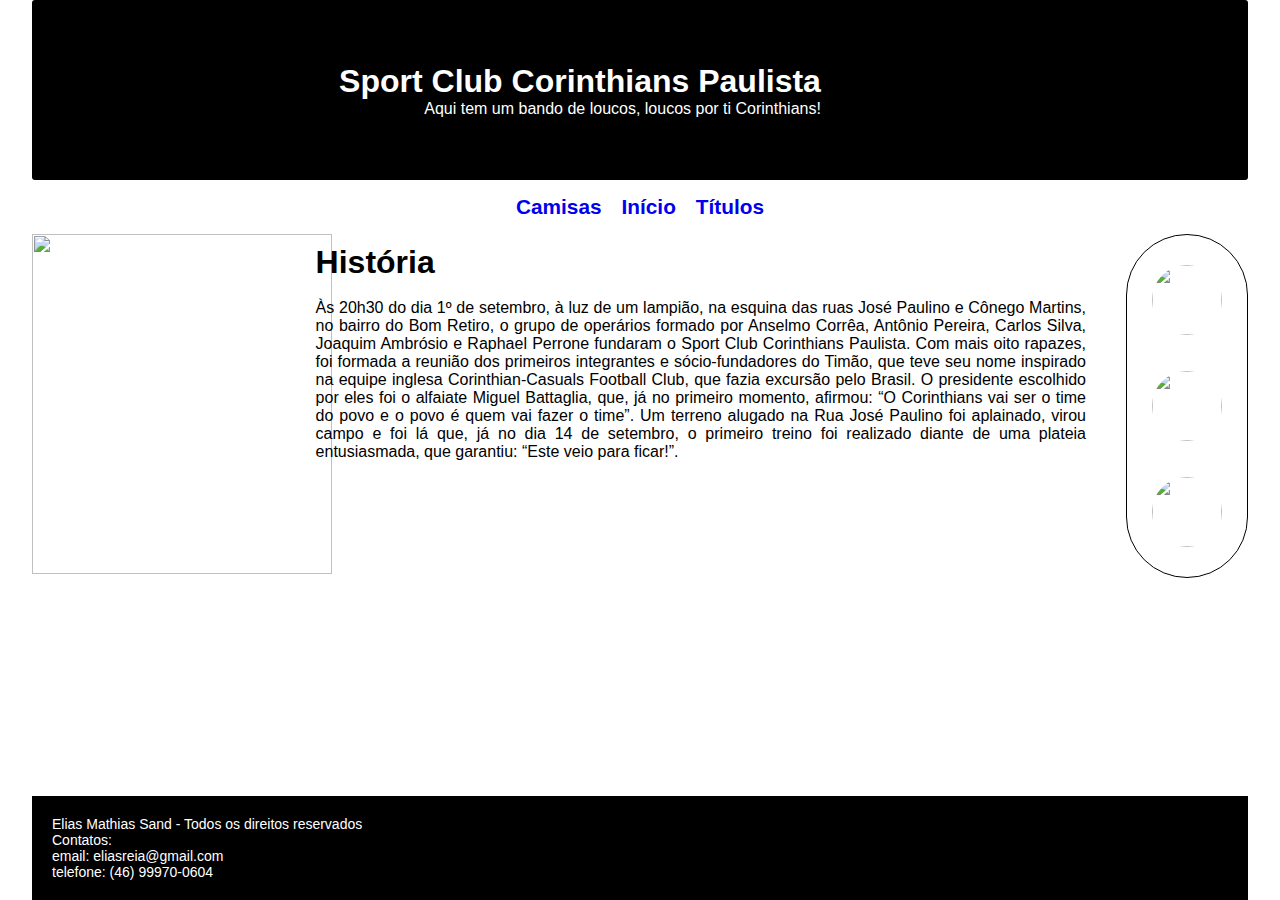
==== index.html @ 216bc212 "first commit" ====
<!DOCTYPE html>
<html lang="pt-br">

<head>
    <meta charset="utf-8">
    <meta name="keywords" content="html5, ifpr, sistemas de informação">
    <meta name="author" content="Elias Mathias Sand">
    <meta name="description" content="Pagina da disciplica de Sistemas de informação">
    <meta name="application-name" content="Oficina Web">
    <title>Corinthians</title>
    <link rel="stylesheet" href="index.css">
    <link rel="icon" href="https://img.icons8.com/ios/256/corinthians.png">
</head>
<body>
<header>
    <div class="texto-header">
        <h1>Sport Club Corinthians Paulista</h1>
        Aqui tem um bando de loucos, loucos por ti Corinthians!
    </div>
        <img src="https://static.corinthians.com.br/img/escudo-corinthians-2023.svg" alt="" width="100">
</header>
    <div class="menao">
        <div class="menu">
            <a href="camisas.html"><b>Camisas</b></a>
        </div>
        <div class="menu">
            <a href="index.html"><b>Início</b></a>
        </div>
        <div class="menu">
            <a href="titulos.html"><b>Títulos</b></a>
        </div>
    </div>
<div class="meio">
    <div class="foto">
        <img src="https://pbs.twimg.com/media/E-SV6phWEAMDyWN?format=png&name=medium" alt="" width="300px" height="340px">
    </div>
    <div class="texto">
        <h1>História</h1><br>
        <p>Às 20h30 do dia 1º de setembro, à luz de um lampião, na esquina das ruas José Paulino e Cônego Martins, no bairro
            do Bom Retiro, o grupo de operários formado por Anselmo Corrêa, Antônio Pereira, Carlos Silva, Joaquim Ambrósio e
            Raphael Perrone fundaram o Sport Club Corinthians Paulista. Com mais oito rapazes, foi formada a reunião dos
            primeiros integrantes e sócio-fundadores do Timão, que teve seu nome inspirado na equipe inglesa Corinthian-Casuals
            Football Club, que fazia excursão pelo Brasil. O presidente escolhido por eles foi o alfaiate Miguel Battaglia, que,
            já no primeiro momento, afirmou: “O Corinthians vai ser o time do povo e o povo é quem vai fazer o time”. Um terreno
            alugado na Rua José Paulino foi aplainado, virou campo e foi lá que, já no dia 14 de setembro, o primeiro treino foi
            realizado diante de uma plateia entusiasmada, que garantiu: “Este veio para ficar!”.</p>
    </div>
    <div class="barra">
        <a class="link-logo" target="_blank" href="https://twitter.com/Corinthians?ref_src=twsrc%5Egoogle%7Ctwcamp%5Eserp%7Ctwgr%5Eauthor">
            <img class="logo-barra" src="https://cdn-icons-png.flaticon.com/128/3669/3669691.png" alt="">
        </a>
        <a class="link-logo" target="_blank" href="https://www.facebook.com/corinthians/?locale=pt_BR">
            <img class="logo-barra" src="https://cdn-icons-png.flaticon.com/128/2168/2168281.png" alt="">
        </a>
        <a class="link-logo" target="_blank" href="https://www.instagram.com/corinthians/">
            <img class="logo-barra" src="https://cdn-icons-png.flaticon.com/128/1384/1384015.png" alt="">
        </a>
    </div>
</div>
<footer>
    Elias Mathias Sand - Todos os direitos reservados<br>
    Contatos:<br>
    email: eliasreia@gmail.com<br>
    telefone: (46) 99970-0604
</footer>
</body>
</html>
---- index.css ----
* {
    font-family: arial,serif;
    box-sizing: border-box;
    margin: 0;
    padding: 0;
}

header {
    background: black;
    color: white;
    border-radius: 3px;
    margin: 0 auto;
    width: 95%;
    height: 180px;
    display: flex;
    align-items: center;
    justify-content: center;
}

body {
    justify-content: center;
    align-items: center;
}
footer{
    background:black;
    color:white;
    font-size: 14px;
    padding: 20px;
    width: 95%;
    position: absolute;
    bottom: 0;
    left: 0;
    right: 0;
    margin: 10px auto 0;
}
.texto-header {
    max-width: 500px;
    text-align: right;
    margin-right: 20px;
}
.logo-barra{
    width: 70px;
    height: 70px;
    border-radius: 50%;
}
.link-logo{
    width: 70px;
    height: 70px;
    border-radius: 50%;
}
.meio {
    display: grid;
    grid-template-columns: 20% 65% 10%;
    grid-gap: 20px;
    margin: 0 auto;
    justify-content: space-between;
    max-height: 340px;
    width: 95%;
}
.menao{
    font-size: 1.3em;
    width:95%;
    display:flex;
    justify-content:center;
    grid-gap: 20px;
    margin: 15px auto;
}
a:link {
    text-decoration: none;
}
a:visited {
    text-decoration: none;
    color: black;
}
.barra {
    padding: 25% 0;
    color: black;
    background: white;
    border: 1px solid black;
    border-radius: 300px;
    display: flex;
    justify-content: space-between;
    align-items: center;
    flex-direction:column;
}
.texto {
    padding: 10px;
    text-align: justify;
    height: 340px;
}
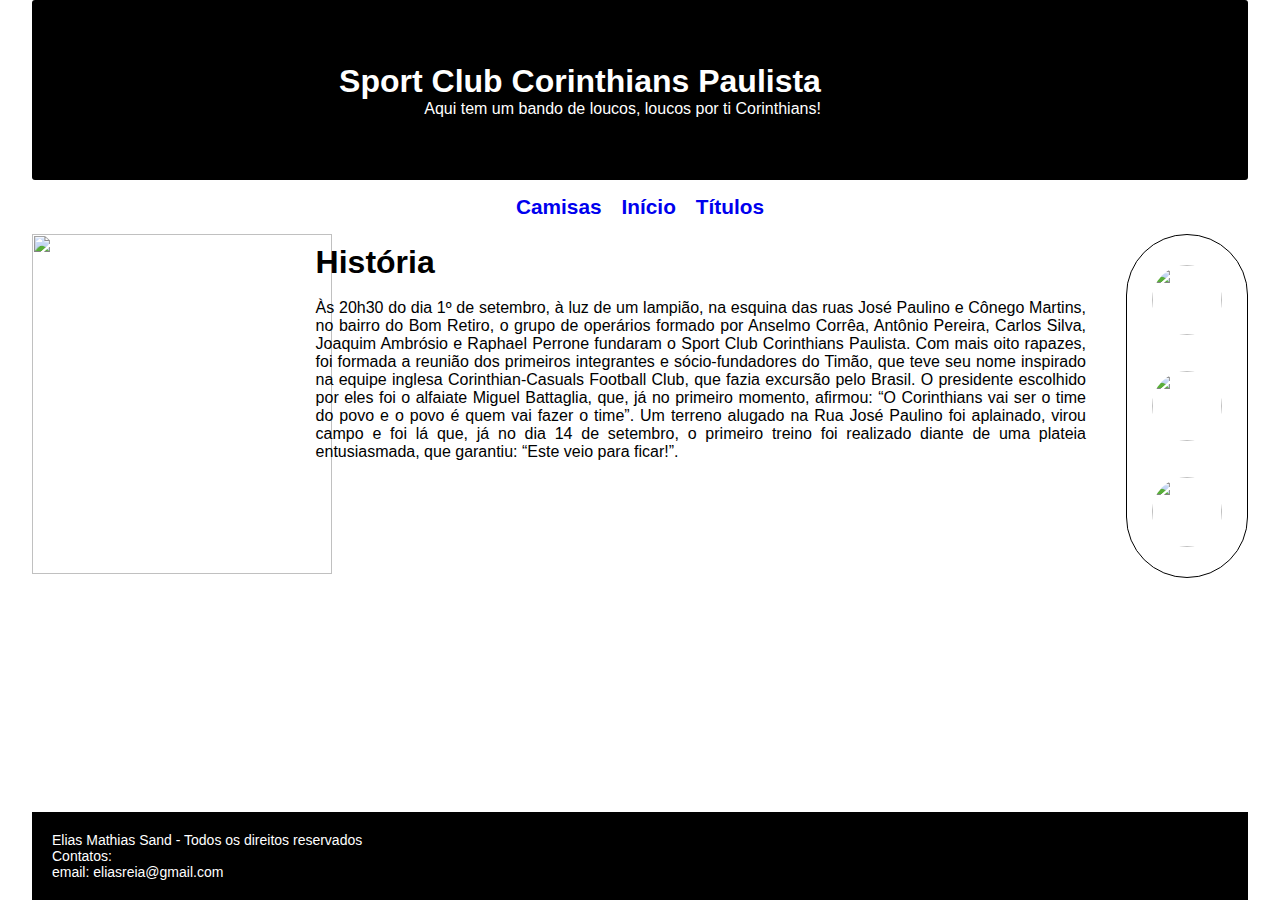
==== commit f10446d5: "a" ====
--- a/index.html
+++ b/index.html
@@ -61,7 +61,7 @@
     Elias Mathias Sand - Todos os direitos reservados<br>
     Contatos:<br>
     email: eliasreia@gmail.com<br>
-    telefone: (46) 99970-0604
+    
 </footer>
 </body>
 </html>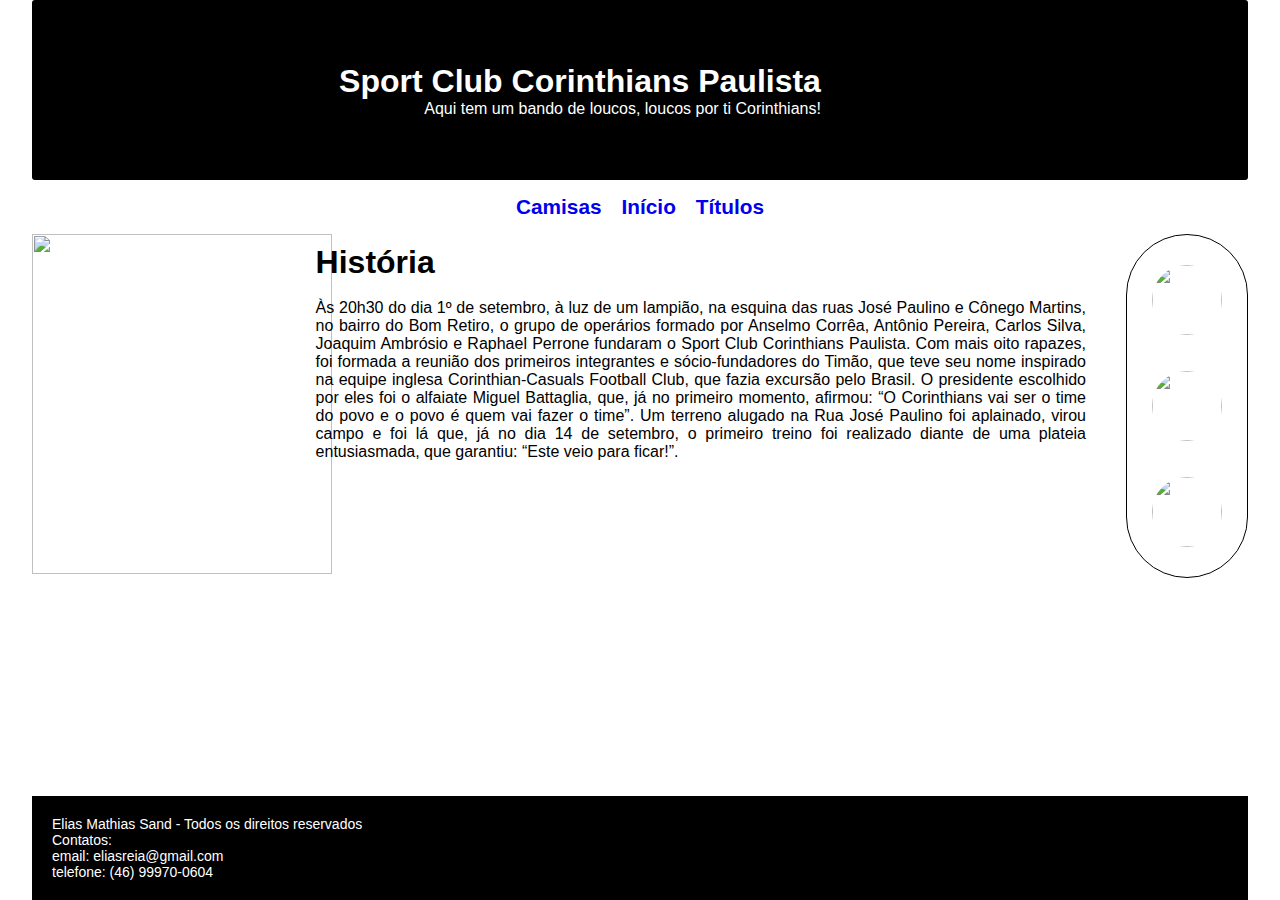
==== commit e22dce3a: "a" ====
--- a/index.html
+++ b/index.html
@@ -61,7 +61,7 @@
     Elias Mathias Sand - Todos os direitos reservados<br>
     Contatos:<br>
     email: eliasreia@gmail.com<br>
-    
+    telefone: (46) 99970-0604
 </footer>
 </body>
 </html>